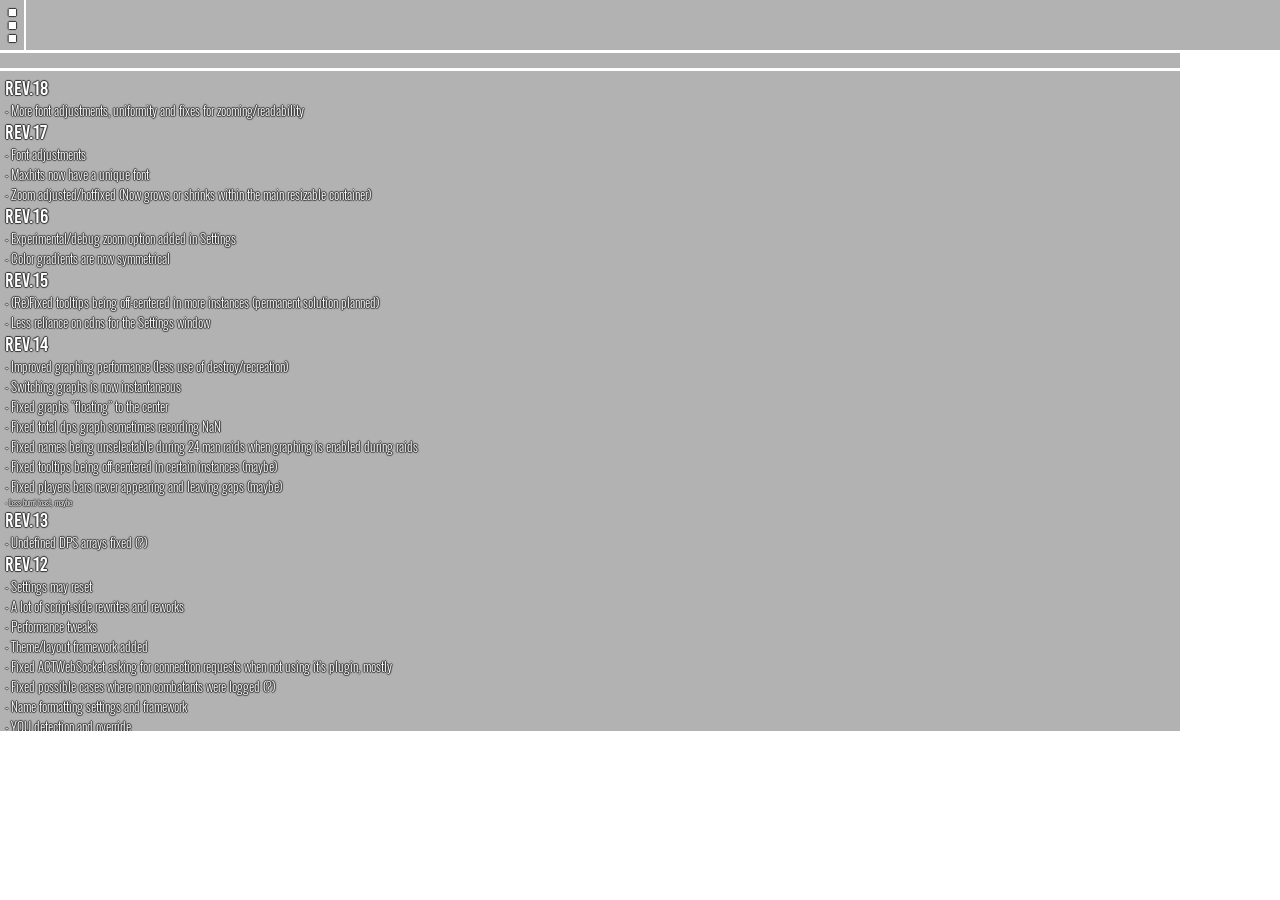
==== index.html @ 18a79eff "rev.18" ====
<html>
<head>
	<title>Parser</title>
	<meta http-equiv="content-type" content="text/html; charset=UTF-8"/>
	<meta http-equiv="Cache-Control" content="no-cache, must-revalidate" />
	<meta http-equiv="Pragma" content="no-cache" />
	<meta name="robots" content="noindex, nofollow"/>
	<meta name="googlebot" content="noindex, nofollow"/>
	<meta name="viewport" content="width=device-width, initial-scale=1"/>
	<link rel="stylesheet" href="resources/main.css" />
	<script src="lib/jquery-3.4.1.min.js" type="text/javascript"></script>
	<script src="lib/chart.bundle.min.js" type="text/javascript"></script>
	<script src="lib/TweenMax.min.js" type="text/javascript"></script>
	<script src="lib/config.js" type="text/javascript"></script>
	<script src="lib/parse.js" type="text/javascript"></script>
	<script src="lib/player.js" type="text/javascript"></script>
	<audio id="toasty-ogg"><source src="resources/toasty.ogg" type="audio/ogg"></audio>
</head>
<body>
	<div id="legend">
	</div>
	<div id="header">
		<div id="graph-cont">	
			<canvas id="graph" height="50" width="100%"></canvas>
		</div>
		<div id="graph-html">
		</div>
		<div id="menu">
			<p id="more">.<br />.<br />.</p>
		</div>
	</div>
	<div id="main">
	</div>
	<div id="updates-html">
		<span style="font-family: bebaskai; font-size: 20px;">rev.18</span><br />
		- More font adjustments, uniformity and fixes for zooming/readability<br />
		<span style="font-family: bebaskai; font-size: 20px;">rev.17</span><br />
		- Font adjustments<br />
		- Maxhits now have a unique font<br />
		- Zoom adjusted/hotfixed (Now grows or shrinks within the main resizable container)<br />
		<span style="font-family: bebaskai; font-size: 20px;">rev.16</span><br />
		- Experimental/debug zoom option added in Settings<br />
		- Color gradients are now symmetrical<br />
		<span style="font-family: bebaskai; font-size: 20px;">rev.15</span><br />
		- (Re)Fixed tooltips being off-centered in more instances (permanent solution planned)<br />
		- Less reliance on cdns for the Settings window<br />
		<span style="font-family: bebaskai; font-size: 20px;">rev.14</span><br />
		- Improved graphing performance (less use of destroy/recreation)<br />
		- Switching graphs is now instantaneous<br />
		- Fixed graphs "floating" to the center<br />
		- Fixed total dps graph sometimes recording NaN<br />
		- Fixed names being unselectable during 24 man raids when graphing is enabled during raids<br />
		- Fixed tooltips being off-centered in certain instances (maybe)<br />
		- Fixed players bars never appearing and leaving gaps (maybe)<br />
		<span style="font-size: 8px;">- Less burnt toast, maybe</span><br />
		<span style="font-family: bebaskai; font-size: 20px;">rev.13</span><br />
		- Undefined DPS arrays fixed (?)<br />
		<span style="font-family: bebaskai; font-size: 20px;">rev.12</span><br />
		- Settings may reset<br />
		- A lot of script-side rewrites and reworks<br />
		- Performance tweaks<br />
		- Theme/layout framework added<br />
		- Fixed ACTWebSocket asking for connection requests when not using it's plugin, mostly<br />
		- Fixed possible cases where non combatants were logged (?)<br />
		- Name formatting settings and framework<br />
		- YOU detection and override<br />
		- Color options for YOU<br />
		- 24 Raid setting, on by default<br />
		- Tooltips during 24 man raids for those not in top8<br />
		- Show Limitbreak setting, on by default<br />
		- You can now view party member DPS graphs by clicking on their names<br />
		- You can now view combined party/raid DPS graphs by clicking on the Total DPS<br />
		- Settings added for Graph<br />
		<span style="font-size: 8px;">- Toasty?</span><br />
		<span style="font-family: bebaskai; font-size: 20px;">rev.11</span><br />
		- ACTWebSocket support(?)<br />
		- Catch-all if settings fail to load<br />
		- Save & Exit is now Save, Data Resets no longer close the window (cross plugin issues/compatibility)<br />
		<span style="font-family: bebaskai; font-size: 20px;">rev.10 (The <span style="color: red">c</span><span style="color: dodgerblue">o</span><span style="color: limegreen">l</span><span style="color: yellow">o</span><span style="color: darkorchid">r</span> update)</span><br />
		- Less confusing jargon, options is now settings<br />
		- New menu icon<br />
		- Reload/reset moved to Settings -> Save Data<br />
		- Settings for player bar colors<br />
		- Player colors seperated into multiple parts<br />
		- Save & Exit moved to a more visible button<br />
		- Fixed(?) undefined max hits<br />
		- Total DPS can no longer be NaN<br />
		- alphaRGBA changed to playerAlpha<br />
		- Various fixes and tweaks<br />
		- Update text has a shadow now too<br />
		- Expect bugs but it'd be nice if this just worked right out of the box<br />
		<span style="font-family: bebaskai; font-size: 20px;">rev.9</span><br />
		- Menu icons hide during combat, on by default<br />
		- disableMaxHit changed to showMaxhits<br />
		- All if not, most current effects can now be turned on or off<br />
		- Various css tweaks<br />
		<span style="font-family: bebaskai; font-size: 20px;">rev.8</span><br />
		- Several severe resizing bugs fixed<br />
		- Correction in update notes, saves are done through localstorage not cookies<br />
		<span style="font-family: bebaskai; font-size: 20px;">rev.7 (The scroll down for more, update)</span><br />
		- Disable clickthru temporarily to scroll and click things<br />
		- Scrollable updates<br />
		- UI recalculated on startup, you may need to resize<br />
		- Config/options framework, disable clickthrough on overlay plugin to use<br />
		- Config/options are saved with localstorage, I'll try my best to not have them reset with every update but no promises<br />
		- Default layout changed (top and left), enter options for the old layout (bottom and right)<br />
		- Config button added to UI<br />
		- Reload/Reboot button added to UI(Click X to hard reset the UI, this is temporary)<br />
		- Basic general options added for debugging<br />
		- Basic layout options added for debugging<br />
		- Basic effect options added for debugging<br />
		- Basic options saving functionality added<br />
		- Various fixes to effects to take into account resizing<br />
		- More performance tweaks<br />
		<span style="font-family: bebaskai; font-size: 20px;">rev.6</span><br />
		- Added GSAP library, even more performance improvement<br />
		- Improved death effect<br />
		<span style="font-family: bebaskai; font-size: 20px;">rev.5</span><br />
		- Performance fixes<br />
		<span style="font-family: bebaskai; font-size: 20px;">rev.4</span><br />
		- Critical hits will flash a display over player containers<br />
		<span style="font-family: bebaskai; font-size: 20px;">rev.3</span><br />
		- Graph fixes<br />
		<span style="font-family: bebaskai; font-size: 20px;">rev.2</span><br />
		- Better letter spacing for the reduced containers<br />
		<span style="font-family: bebaskai; font-size: 20px;">rev.1</span><br />
		- Displays revisions and updates on startup<br />
		- Player container size reduced from 35px to 30px, temporary<br />
		- Fix (maybe) for wrong color displayed when players are generated<br />
		- Performance tweaks
	</div>
<script src="lib/actwebsocket.js" type="text/javascript"></script>
<script src="lib/main.js" type="text/javascript"></script>
</body>
</html>
---- resources/main.css ----
@font-face{ 
	font-family: 'bebaskai';
	src: url(bebaskai.woff);
}

@font-face{ 
	font-family: 'voltage';
	src: url(voltage.woff);
}

@font-face{ 
	font-family: 'oswald-light';
	src: url(oswald-light.woff);
}

@font-face{ 
	font-family: 'oswald';
	src: url(oswald.woff);
}

@font-face{ 
	font-family: 'boycott';
	src: url(boycott.woff);
}

@font-face{ 
	font-family: 'parseicons';
	src: url(parseicons.woff);
}

canvas{
	margin: 0 auto;
}

body, html {
	margin: 0;
	overflow: hidden;
	background: transparent;
	-webkit-user-select: none;
	-webkit-font-smoothing: antialiased;
	text-rendering: optimizeLegibility;
	text-shadow: -1px 0 1px #333, 0 1px 1px #333, 1px 0 1px #333, 0 -1px 1px #333;
}

#menu {
	background-color: rgba(0,0,0,.3);
	position: absolute;
	left: 0;
	width: 24px;
	height: 50px;
}

#more {
	text-align: center;
	margin-top: -13px;
	margin-left: 0px;
	font-family: "bebaskai";
	font-size: 65px;
	line-height: 13px;
	color: white;
}

#graph-html {
	position: absolute;
	width: calc(100% - 26px);
	right: 0;
	height: 50px;
	font-family: "oswald";
	letter-spacing: 0.2px;
	font-size: 12px;
	color: white;
}

#graph-cont {
	background-color: rgba(0,0,0,.3);
	position: absolute;
	width: calc(100% - 26px);
	right: 0;
	height: 50px;
}

#header {
	position: absolute;
	width: 100%;
	height: 50px;
}

#legend {
	background-color: rgba(0,0,0,.3);
	position: absolute;
	height: 15px;
	width: 100%;
	font-family: "oswald";
	font-size: 10px;
	line-height: 14px;
	color: white;
}

.span-absolute {
	position: absolute;
}

#main {
	position: absolute;
	display: table-cell;
	vertical-align: bottom;
	height: 100%;
	width: 100%;
}

#updates-html {
	position: absolute;
	background-color: rgba(0, 0 ,0 , .3);
	font-family: "oswald-light";
	font-size: 13px;
	padding: 5px;
	height: calc(100% - 250px);
	color: white;
	overflow-y: scroll;
}

::-webkit-scrollbar {
  width: 10px;
}

::-webkit-scrollbar-track {
  background: #333; 
}
 
::-webkit-scrollbar-thumb {
  background: #888; 
}

::-webkit-scrollbar-thumb:hover {
  background: #fff; 
}

.playerdiv {
	position: absolute;
	color: white;
}

.player-name {
	position: absolute;
	top: -2;
	left: 25%;
	text-align: left;
	font-family: "bebaskai";
	font-size: 17px;
}

.player-name-24 {
	position: absolute;
	width: 100%;
	top: -2;
	left: 0;
	text-align: center;
	font-family: "bebaskai";
	letter-spacing: 1px;
	font-size: 17px;
}

.player-dps-base {
	position: relative;
	width: 25%;
	left: 5;
	top: 1;
	font-family: "voltage";
	text-align: right;
	font-size: 28px;
	overflow: hidden;
}

.player-dps-base-24 {
	position: absolute;
	width: 100%;
	left: 0;
	top: 13;
	font-family: "oswald";
	text-align: center;
	font-size: 12px;
	overflow: hidden;
}

.player-dps-dec {
	position: relative;
	right: -5;
	top: 1;
	font-family: "voltage";
	font-size: 20px;
}

.player-stat {
	position: absolute;
	font-family: "oswald";
	letter-spacing: 0.2px;
	line-height: 13px;
	font-size: 11px;
}

.player-dps-bar {
	position: absolute;
	bottom: 0;
	background:  rgba(255,255,255,.5);
	height: 2px;
}

.player-effect-cont {
	position: absolute;
	width: 100%;
	height: 100%;
	overflow: hidden;
}

.player-class-img {
	position: absolute;
	transform: rotate(10deg);
	right: 30%;
	top: -5;
	width: 45px;
	height: 45px;
	opacity: .6;
	background-repeat: no-repeat;
	background-size: 100% 100%;
}

.player-class-icon {
	position: absolute;
	transform: rotate(10deg);
	right: 30%;
	top: -5;
	width: 45px;
	height: 45px;
	opacity: .6;
	font-family: "parseicons";
	font-size: 45px;
	color: white;
	text-shadow: none;
}

.player-side-popup {
	position: absolute;
	text-align: center;
	font-family: "boycott";
	font-size: 15px;
	white-space: nowrap;
}

.bloodsplat {
	width: 30px;
	height: 30px;
	box-shadow: 0px 100px 15px 0px #f00;
	position: absolute;
	opacity: 0.5;
	top: -100px;
}

.critline {
	position: absolute;
	-webkit-filter: blur(5px);
	-moz-filter: blur(5px);
	-o-filter: blur(5px);
	-ms-filter: blur(5px);
	filter: blur(5px);
	background-color: #fff;
}

.tooltip {
	position: fixed;
	margin:0 auto;
	left:50%;
	top:50%;
	visibility: hidden;
	background: rgba(100,100,100,0.9);
	width: 200px;
	height: 70px;
	margin-left: -105px;
	margin-top: -40px;
	padding: 5px;
	text-align: center;
	border-radius: 7px;
	z-index: 1;
}

.tt-name {
	font-family: "bebaskai";
	letter-spacing: 1px;
	font-size: 17px;
}

.tt-stat {
	font-family: "oswald-light";
	font-size: 12px;
}

.playerdiv:hover .tooltip.tt-hover {
  visibility: visible;
}

#toasty {
	position: absolute;
	bottom: 0;
	width: 200px;
	height: 196px;
	z-index: 100;
	background-image: url(../images/toasty.png);
	background-repeat: no-repeat;
	background-size: 100% 100%;
}

.resizeHandle {
	background-image: url(../images/handle.png);
	background-position: bottom right;
	background-repeat: no-repeat;
	box-sizing: border-box;
}
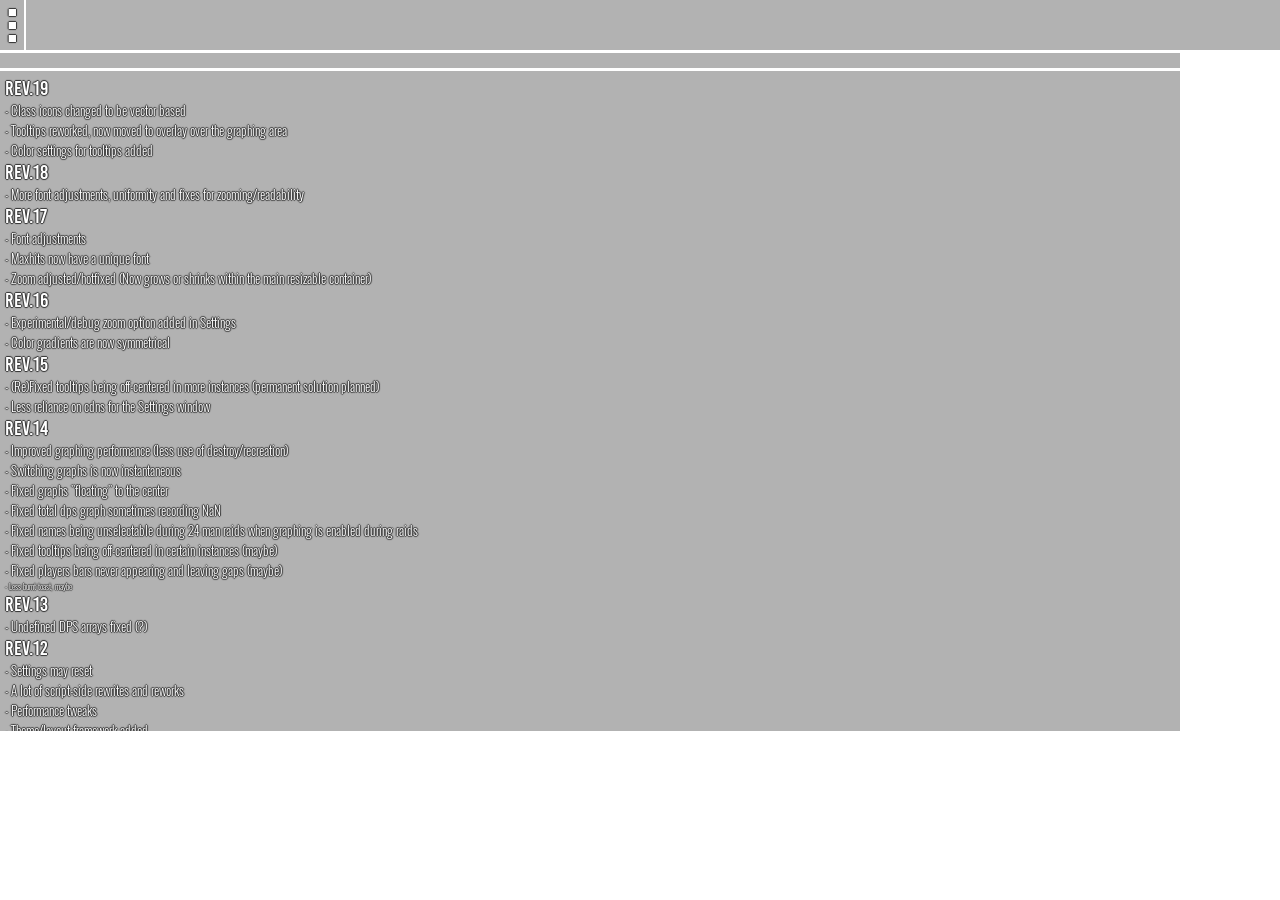
==== commit 8e1c3557: "rev.19" ====
--- a/index.html
+++ b/index.html
@@ -25,6 +25,8 @@
 		</div>
 		<div id="graph-html">
 		</div>
+		<div id="tooltip">
+		</div>
 		<div id="menu">
 			<p id="more">.<br />.<br />.</p>
 		</div>
@@ -32,6 +34,10 @@
 	<div id="main">
 	</div>
 	<div id="updates-html">
+		<span style="font-family: bebaskai; font-size: 20px;">rev.19</span><br />
+		- Class icons changed to be vector based<br />
+		- Tooltips reworked, now moved to overlay over the graphing area<br />
+		- Color settings for tooltips added<br />
 		<span style="font-family: bebaskai; font-size: 20px;">rev.18</span><br />
 		- More font adjustments, uniformity and fixes for zooming/readability<br />
 		<span style="font-family: bebaskai; font-size: 20px;">rev.17</span><br />
--- a/resources/main.css
+++ b/resources/main.css
@@ -48,6 +48,42 @@
 	left: 0;
 	width: 24px;
 	height: 50px;
+}
+
+#tooltip {
+	position: absolute;
+	left: 50%;
+	top: 2.5px;
+	visibility: hidden;
+	width: 250px;
+	height: 45px;
+	margin-left: -125px;
+	border-radius: 7px;
+	z-index: 1;
+}
+
+.tt-icon {
+	position: absolute;
+	height: 45px;
+	width: 250px;
+	color: white;
+	opacity: 0.6;
+	font-family: "parseicons";
+	font-size: 45px;
+	text-shadow: none;
+	text-align: center;
+}
+
+.tt-name {
+	position: absolute;
+	font-family: "bebaskai";
+	font-size: 17px;
+}
+
+.tt-stat {
+	position: absolute;
+	font-family: "oswald";
+	font-size: 12px;
 }
 
 #more {
@@ -231,7 +267,7 @@
 	top: -5;
 	width: 45px;
 	height: 45px;
-	opacity: .6;
+	opacity: 0.6;
 	font-family: "parseicons";
 	font-size: 45px;
 	color: white;
@@ -263,38 +299,6 @@
 	-ms-filter: blur(5px);
 	filter: blur(5px);
 	background-color: #fff;
-}
-
-.tooltip {
-	position: fixed;
-	margin:0 auto;
-	left:50%;
-	top:50%;
-	visibility: hidden;
-	background: rgba(100,100,100,0.9);
-	width: 200px;
-	height: 70px;
-	margin-left: -105px;
-	margin-top: -40px;
-	padding: 5px;
-	text-align: center;
-	border-radius: 7px;
-	z-index: 1;
-}
-
-.tt-name {
-	font-family: "bebaskai";
-	letter-spacing: 1px;
-	font-size: 17px;
-}
-
-.tt-stat {
-	font-family: "oswald-light";
-	font-size: 12px;
-}
-
-.playerdiv:hover .tooltip.tt-hover {
-  visibility: visible;
 }
 
 #toasty {
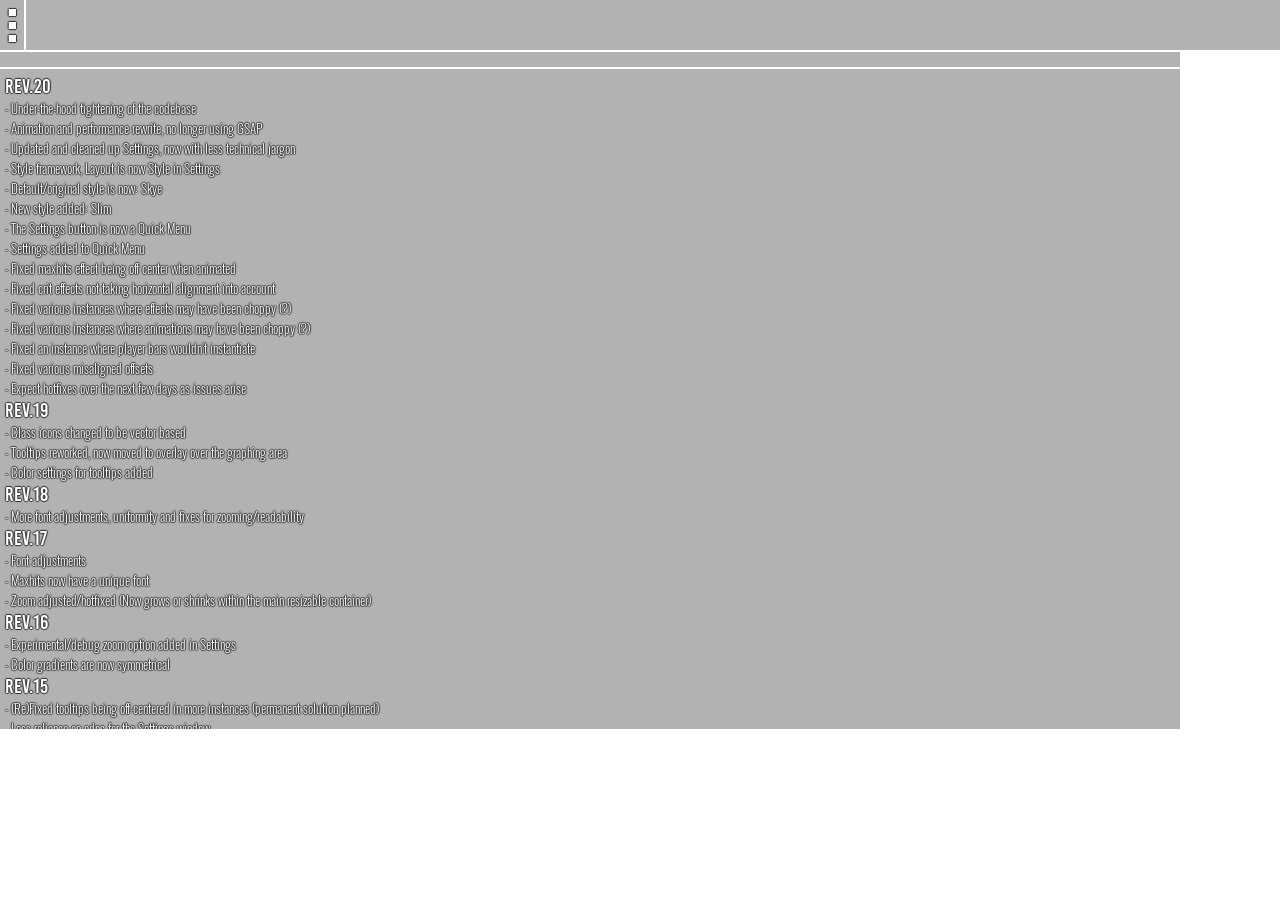
==== commit d786fba0: "rev.20" ====
--- a/index.html
+++ b/index.html
@@ -8,16 +8,17 @@
 	<meta name="googlebot" content="noindex, nofollow"/>
 	<meta name="viewport" content="width=device-width, initial-scale=1"/>
 	<link rel="stylesheet" href="resources/main.css" />
+	<link rel="stylesheet" href="resources/parseicons.css" />
 	<script src="lib/jquery-3.4.1.min.js" type="text/javascript"></script>
 	<script src="lib/chart.bundle.min.js" type="text/javascript"></script>
-	<script src="lib/TweenMax.min.js" type="text/javascript"></script>
+	<script src="lib/anime.min.js" type="text/javascript"></script>
 	<script src="lib/config.js" type="text/javascript"></script>
 	<script src="lib/parse.js" type="text/javascript"></script>
 	<script src="lib/player.js" type="text/javascript"></script>
 	<audio id="toasty-ogg"><source src="resources/toasty.ogg" type="audio/ogg"></audio>
 </head>
 <body>
-	<div id="legend">
+	<div id="information">
 	</div>
 	<div id="header">
 		<div id="graph-cont">	
@@ -29,11 +30,30 @@
 		</div>
 		<div id="menu">
 			<p id="more">.<br />.<br />.</p>
+			<div id="dropdown">
+				<a href="#" onclick="return quickMenu('settings');"><span class="icon-cog" style="padding-right: 5px"></span>Settings</a>
+			</div>
 		</div>
 	</div>
 	<div id="main">
 	</div>
 	<div id="updates-html">
+		<span style="font-family: bebaskai; font-size: 20px;">rev.20</span><br />
+		- Under-the-hood tightening of the codebase<br />
+		- Animation and performance rewrite, no longer using GSAP<br />
+		- Updated and cleaned up Settings, now with less technical jargon<br />
+		- Style framework, Layout is now Style in Settings<br />
+		- Default/original style is now: Skye<br />
+		- New style added: Slim<br />
+		- The Settings button is now a Quick Menu<br />
+		- Settings added to Quick Menu<br />
+		- Fixed maxhits effect being off center when animated<br />
+		- Fixed crit effects not taking horizontal alignment into account<br />
+		- Fixed various instances where effects may have been choppy (?)<br />
+		- Fixed various instances where animations may have been choppy (?)<br />
+		- Fixed an instance where player bars wouldn't instantiate<br />
+		- Fixed various misaligned offsets<br />
+		- Expect hotfixes over the next few days as issues arise<br />
 		<span style="font-family: bebaskai; font-size: 20px;">rev.19</span><br />
 		- Class icons changed to be vector based<br />
 		- Tooltips reworked, now moved to overlay over the graphing area<br />
--- a/resources/main.css
+++ b/resources/main.css
@@ -21,11 +21,6 @@
 @font-face{ 
 	font-family: 'boycott';
 	src: url(boycott.woff);
-}
-
-@font-face{ 
-	font-family: 'parseicons';
-	src: url(parseicons.woff);
 }
 
 canvas{
@@ -50,6 +45,37 @@
 	height: 50px;
 }
 
+#dropdown {
+	position: absolute;
+	visibility: hidden;
+	display: inline-block;
+	left: 0;
+	margin-top: -41px;
+	background-color: #444;
+	border: 2px solid #999;	
+	z-index: 100;
+}
+
+#dropdown a {
+	display: block;
+	font-family: "oswald";
+	font-size: 15px;
+	padding: 5px;
+	color: #fff;
+	letter-spacing: 0.7px;
+	white-space: nowrap;
+	text-decoration: none;
+	text-shadow: none;
+}
+
+#dropdown a:hover {
+	background-color: #777;
+}
+
+.show-dropdown {
+	visibility: visible !important;
+}
+
 #tooltip {
 	position: absolute;
 	left: 50%;
@@ -121,7 +147,7 @@
 	height: 50px;
 }
 
-#legend {
+#information {
 	background-color: rgba(0,0,0,.3);
 	position: absolute;
 	height: 15px;
@@ -301,6 +327,67 @@
 	background-color: #fff;
 }
 
+/* Slim */
+.player-dps-slim {
+	position: absolute;
+	bottom: 3px;
+	font-family: "voltage";
+	line-height: 13px;
+	font-size: 20px;
+}
+
+.player-name-slim {
+	position: absolute;
+	bottom: 0px;
+	text-align: left;
+	font-family: "bebaskai";
+	font-size: 15px;
+}
+
+.player-icon-slim {
+	position: absolute;
+	right: 3;
+	bottom: 1;
+}
+
+.bloodsplat-slim {
+	width: 20px;
+	height: 20px;
+	box-shadow: 0px 100px 15px 0px #f00;
+	position: absolute;
+	opacity: 0.5;
+	top: -100px;
+}
+
+.player-side-popup-slim {
+	position: absolute;
+	text-align: center;
+	font-family: "bebaskai";
+	font-size: 15px;
+	line-height: 15px;
+	white-space: nowrap;
+}
+
+.player-dps-slim-24 {
+	position: absolute;
+	left: 1px;
+	letter-spacing: 0.2px;
+	font-size: 16px;
+	overflow: hidden;
+}
+
+.player-icon-slim-24 {
+	right: 1px;
+	opacity: 0.6;
+}
+
+.player-name-slim-24 {
+	left: 0 !important;
+	width: 100%;
+	height: 100%;
+}
+
+/* Extra */
 #toasty {
 	position: absolute;
 	bottom: 0;
--- a/resources/parseicons.css
+++ b/resources/parseicons.css
@@ -0,0 +1,114 @@
+@font-face {
+  font-family: 'parseicons';
+  src:  url('fonts/parseicons.eot?hlj10s');
+  src:  url('fonts/parseicons.eot?hlj10s#iefix') format('embedded-opentype'),
+    url('fonts/parseicons.ttf?hlj10s') format('truetype'),
+    url('fonts/parseicons.woff?hlj10s') format('woff'),
+    url('fonts/parseicons.svg?hlj10s#parseicons') format('svg');
+  font-weight: normal;
+  font-style: normal;
+  font-display: block;
+}
+
+[class^="icon-"], [class*=" icon-"] {
+  /* use !important to prevent issues with browser extensions that change fonts */
+  font-family: 'parseicons' !important;
+  speak: none;
+  font-style: normal;
+  font-weight: normal;
+  font-variant: normal;
+  text-transform: none;
+  line-height: 1;
+
+  /* Better Font Rendering =========== */
+  -webkit-font-smoothing: antialiased;
+  -moz-osx-font-smoothing: grayscale;
+}
+
+.icon-acn:before {
+  content: "\e900";
+}
+.icon-arc:before {
+  content: "\e901";
+}
+.icon-ast:before {
+  content: "\e902";
+}
+.icon-blm:before {
+  content: "\e903";
+}
+.icon-blu:before {
+  content: "\e904";
+}
+.icon-brd:before {
+  content: "\e905";
+}
+.icon-cnj:before {
+  content: "\e906";
+}
+.icon-dnc:before {
+  content: "\e907";
+}
+.icon-drg:before {
+  content: "\e908";
+}
+.icon-drk:before {
+  content: "\e909";
+}
+.icon-gla:before {
+  content: "\e90a";
+}
+.icon-gnb:before {
+  content: "\e90b";
+}
+.icon-lnc:before {
+  content: "\e90c";
+}
+.icon-mch:before {
+  content: "\e90d";
+}
+.icon-mnk:before {
+  content: "\e90e";
+}
+.icon-mrd:before {
+  content: "\e90f";
+}
+.icon-nin:before {
+  content: "\e910";
+}
+.icon-pgl:before {
+  content: "\e911";
+}
+.icon-pld:before {
+  content: "\e912";
+}
+.icon-rdm:before {
+  content: "\e913";
+}
+.icon-rog:before {
+  content: "\e914";
+}
+.icon-sam:before {
+  content: "\e915";
+}
+.icon-sch:before {
+  content: "\e916";
+}
+.icon-smn:before {
+  content: "\e917";
+}
+.icon-thm:before {
+  content: "\e918";
+}
+.icon-war:before {
+  content: "\e919";
+}
+.icon-whm:before {
+  content: "\e91a";
+}
+.icon-rez:before {
+  content: "\e989";
+}
+.icon-cog:before {
+  content: "\e994";
+}
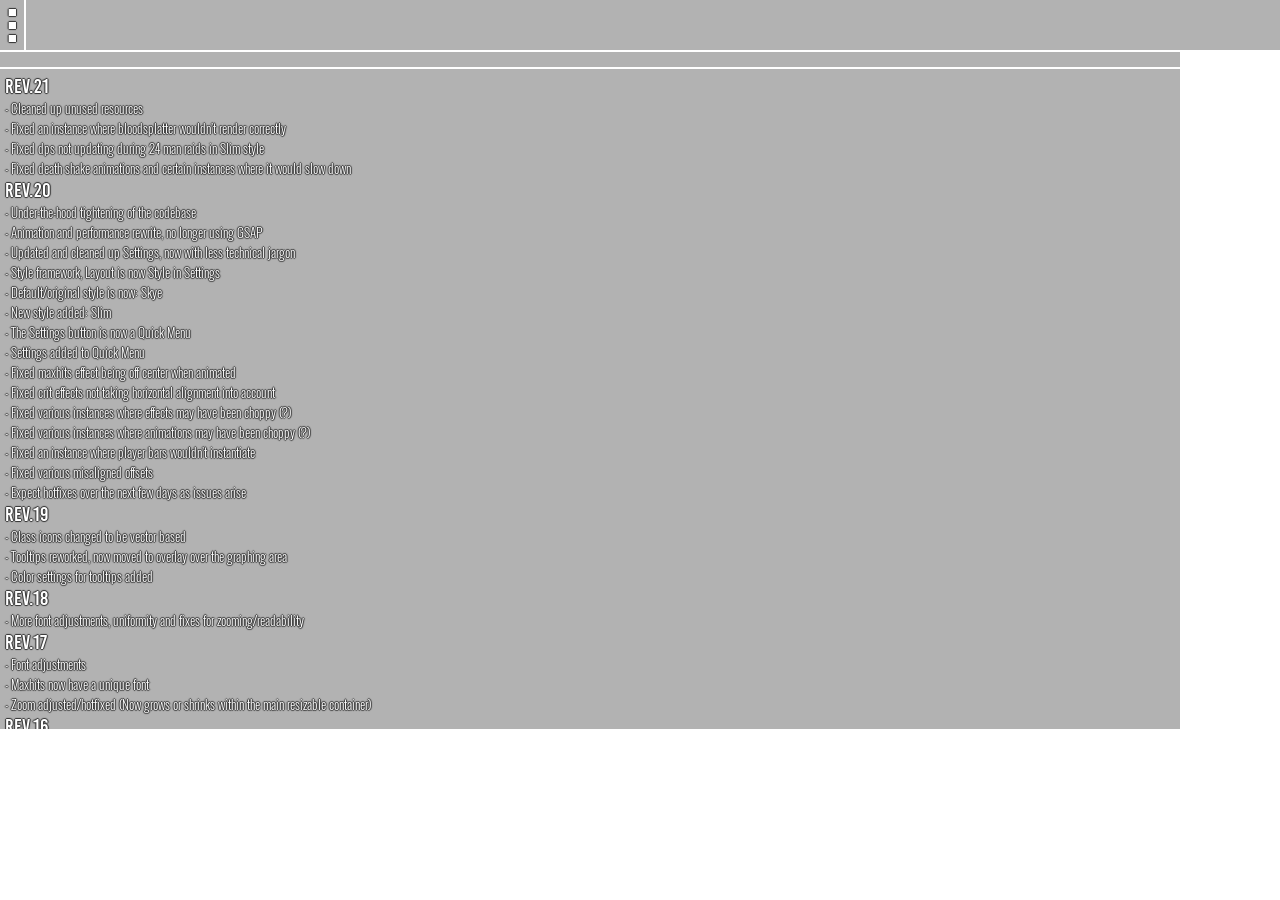
==== commit 2448c5b3: "rev.21" ====
--- a/index.html
+++ b/index.html
@@ -38,6 +38,11 @@
 	<div id="main">
 	</div>
 	<div id="updates-html">
+		<span style="font-family: bebaskai; font-size: 20px;">rev.21</span><br />
+		- Cleaned up unused resources<br />
+		- Fixed an instance where bloodsplatter wouldn't render correctly<br />
+		- Fixed dps not updating during 24 man raids in Slim style<br />
+		- Fixed death shake animations and certain instances where it would slow down<br />
 		<span style="font-family: bebaskai; font-size: 20px;">rev.20</span><br />
 		- Under-the-hood tightening of the codebase<br />
 		- Animation and performance rewrite, no longer using GSAP<br />
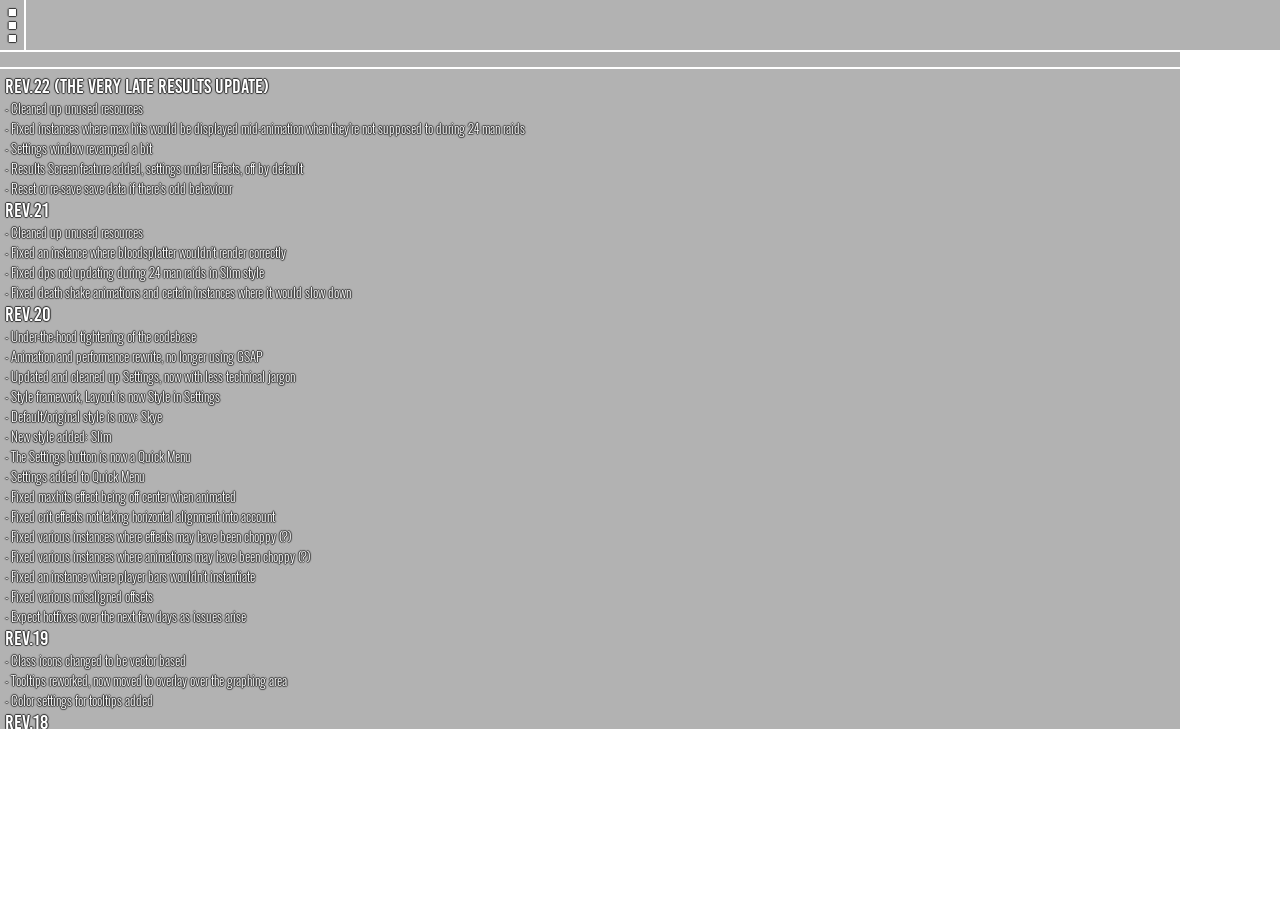
==== commit ff55ef60: "rev.22" ====
--- a/index.html
+++ b/index.html
@@ -38,6 +38,12 @@
 	<div id="main">
 	</div>
 	<div id="updates-html">
+		<span style="font-family: bebaskai; font-size: 20px;">rev.22 (The very late results update)</span><br />
+		- Cleaned up unused resources<br />
+		- Fixed instances where max hits would be displayed mid-animation when they're not supposed to during 24 man raids<br />
+		- Settings window revamped a bit<br />
+		- Results Screen feature added, settings under Effects, off by default<br />
+		- Reset or re-save save data if there's odd behaviour<br />
 		<span style="font-family: bebaskai; font-size: 20px;">rev.21</span><br />
 		- Cleaned up unused resources<br />
 		- Fixed an instance where bloodsplatter wouldn't render correctly<br />
--- a/resources/main.css
+++ b/resources/main.css
@@ -21,6 +21,11 @@
 @font-face{ 
 	font-family: 'boycott';
 	src: url(boycott.woff);
+}
+
+@font-face{ 
+	font-family: 'regen';
+	src: url(regen.woff);
 }
 
 canvas{
@@ -387,6 +392,171 @@
 	height: 100%;
 }
 
+/* Result Screen */
+#result-cont {
+	position: absolute;
+	width: 400px;
+	height: 400px;
+	top: calc(50% - 200px);
+	left: calc(50% - 200px);
+	z-index: 1000;
+}
+
+#result-s-block {
+	position: absolute;
+	width: 400px;
+	height: 400px;
+	border-radius: 20px;
+	background-color: rgba(100,100,200,0.8);
+}
+
+#result-screen-cont {
+	position: absolute;
+	width: 400px;
+	height: 400px;
+}
+
+.result-block {
+	position: absolute;
+	width: 40px;
+	height: 40px;
+	background-color: rgba(100,100,200,0.8);
+}
+
+.result-ec-title {
+	position: absolute;
+	font-family: "regen";
+	opacity: 0;
+	font-size: 36px;
+	color: white;
+	z-index: 1500;
+}
+
+.result-title {
+	position: absolute;
+	right: 50%;
+	transform: translate(50%);
+	font-family: "regen";
+	font-size: 25px;
+	color: white;
+	top: 10;
+	white-space: nowrap;
+	opacity: 0;
+}
+
+.result-player-cont {
+	position: absolute;
+	width: 250px;
+	height: 150px;
+	white-space: nowrap;
+	opacity: 0;
+}
+
+.result-player-cont-sm {
+	position: absolute;
+	white-space: nowrap;
+	bottom: 20;
+	right: 50%;
+	transform: translate(50%);
+	width: 300px;
+	opacity: 0;
+}
+
+.result-player-icon-sm {
+	position: absolute;
+	top: -1;
+	right: 0;
+	font-size: 22px;
+	color: rgba(255, 255, 255, 0.4);
+	text-align: center;
+	text-shadow: none;
+}
+
+.result-player-rank-sm {
+	position: absolute;
+	font-family: "voltage";
+	left: 1;
+	font-size: 20px;
+	color: white;
+}
+
+.result-player-name-sm {
+	position: absolute;
+	font-family: "bebaskai";
+	left: 25;
+	font-size: 18px;
+	color: white;
+}
+
+.result-player-num-sm {
+	position: absolute;
+	font-family: "voltage";
+	top: 1;
+	right: 30;
+	font-size: 20px;
+	color: white;
+}
+
+.result-player-icon {
+	position: absolute;
+	right: 50%;
+	transform: translate(50%);
+	font-size: 150px;
+	color: white;
+	text-align: center;
+	text-shadow: none;
+}
+
+.result-center-cont {
+	position: absolute;
+	right: 50%;
+	transform: translate(50%);
+	text-align: center;
+}
+
+.result-player-name {
+	font-family: "bebaskai";
+	font-size: 25px;
+	color: white;
+}
+
+.result-namejob-hr {
+	 margin: 0 auto;
+	width: 90%;
+	height: 2px;
+	margin-top: -2px;
+	margin-bottom: -1px;
+	background: white;
+	border: 1px solid;
+	border-color: #333;
+}
+
+.result-player-job {
+	font-family: "oswald-light";
+	font-size: 14px;
+	color: white;
+}
+
+.result-player-num {
+	position: absolute;
+	font-family: "voltage";
+	bottom: 20%;
+	font-size: 40px;
+	color: white;
+	right: 50%;
+	transform: translate(50%);
+}
+
+.result-player-num2 {
+	position: absolute;
+	font-family: "voltage";
+	bottom: 10%;
+	font-size: 21px;
+	color: white;
+	right: 50%;
+	transform: translate(50%);
+}
+
 /* Extra */
 #toasty {
 	position: absolute;
--- a/resources/parseicons.css
+++ b/resources/parseicons.css
@@ -1,10 +1,10 @@
 @font-face {
   font-family: 'parseicons';
-  src:  url('fonts/parseicons.eot?hlj10s');
-  src:  url('fonts/parseicons.eot?hlj10s#iefix') format('embedded-opentype'),
-    url('fonts/parseicons.ttf?hlj10s') format('truetype'),
-    url('fonts/parseicons.woff?hlj10s') format('woff'),
-    url('fonts/parseicons.svg?hlj10s#parseicons') format('svg');
+  src:  url('fonts/parseicons.eot?oa7a3s');
+  src:  url('fonts/parseicons.eot?oa7a3s#iefix') format('embedded-opentype'),
+    url('fonts/parseicons.ttf?oa7a3s') format('truetype'),
+    url('fonts/parseicons.woff?oa7a3s') format('woff'),
+    url('fonts/parseicons.svg?oa7a3s#parseicons') format('svg');
   font-weight: normal;
   font-style: normal;
   font-display: block;
@@ -106,9 +106,21 @@
 .icon-whm:before {
   content: "\e91a";
 }
+.icon-rank3:before {
+  content: "\e91c";
+}
+.icon-rank2:before {
+  content: "\e91d";
+}
+.icon-rank1:before {
+  content: "\e91b";
+}
 .icon-rez:before {
   content: "\e989";
 }
 .icon-cog:before {
   content: "\e994";
 }
+.icon-inf:before {
+  content: "\ea0c";
+}
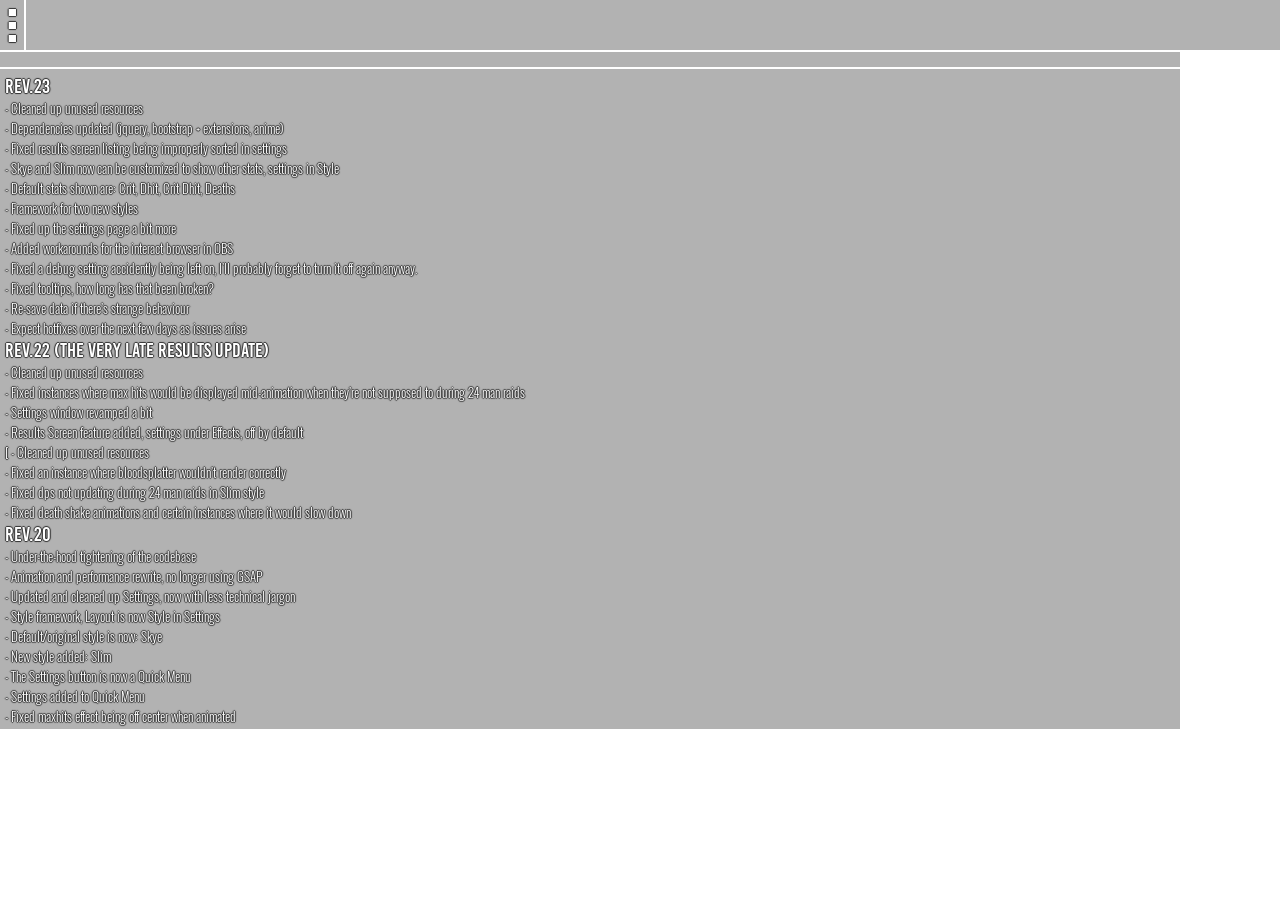
==== commit 906ec90b: "rev.23" ====
--- a/index.html
+++ b/index.html
@@ -9,7 +9,7 @@
 	<meta name="viewport" content="width=device-width, initial-scale=1"/>
 	<link rel="stylesheet" href="resources/main.css" />
 	<link rel="stylesheet" href="resources/parseicons.css" />
-	<script src="lib/jquery-3.4.1.min.js" type="text/javascript"></script>
+	<script src="lib/jquery-3.5.1.min.js" type="text/javascript"></script>
 	<script src="lib/chart.bundle.min.js" type="text/javascript"></script>
 	<script src="lib/anime.min.js" type="text/javascript"></script>
 	<script src="lib/config.js" type="text/javascript"></script>
@@ -38,13 +38,24 @@
 	<div id="main">
 	</div>
 	<div id="updates-html">
+		<span style="font-family: bebaskai; font-size: 20px;">rev.23</span><br />
+		- Cleaned up unused resources<br />
+		- Dependencies updated (jquery, bootstrap + extensions, anime)<br />
+		- Fixed results screen listing being improperly sorted in settings<br />
+		- Skye and Slim now can be customized to show other stats, settings in Style<br />
+		- Default stats shown are: Crit, Dhit, Crit Dhit, Deaths<br />
+		- Framework for two new styles<br />
+		- Fixed up the settings page a bit more<br />
+		- Added workarounds for the interact browser in OBS<br />
+		- Fixed a debug setting accidently being left on, I'll probably forget to turn it off again anyway.<br />
+		- Fixed tooltips, how long has that been broken?<br />
+		- Re-save data if there's strange behaviour<br />
+		- Expect hotfixes over the next few days as issues arise<br />
 		<span style="font-family: bebaskai; font-size: 20px;">rev.22 (The very late results update)</span><br />
 		- Cleaned up unused resources<br />
 		- Fixed instances where max hits would be displayed mid-animation when they're not supposed to during 24 man raids<br />
 		- Settings window revamped a bit<br />
-		- Results Screen feature added, settings under Effects, off by default<br />
-		- Reset or re-save save data if there's odd behaviour<br />
-		<span style="font-family: bebaskai; font-size: 20px;">rev.21</span><br />
+		- Results Screen feature added, settings under Effects, off by default<br />[
 		- Cleaned up unused resources<br />
 		- Fixed an instance where bloodsplatter wouldn't render correctly<br />
 		- Fixed dps not updating during 24 man raids in Slim style<br />
--- a/resources/main.css
+++ b/resources/main.css
@@ -305,6 +305,14 @@
 	text-shadow: none;
 }
 
+.player-class-icon-24 {
+	right: 0;
+	top: 0;
+	width: 30px;
+	height: 30px;
+	font-size: 30px;
+}
+
 .player-side-popup {
 	position: absolute;
 	text-align: center;
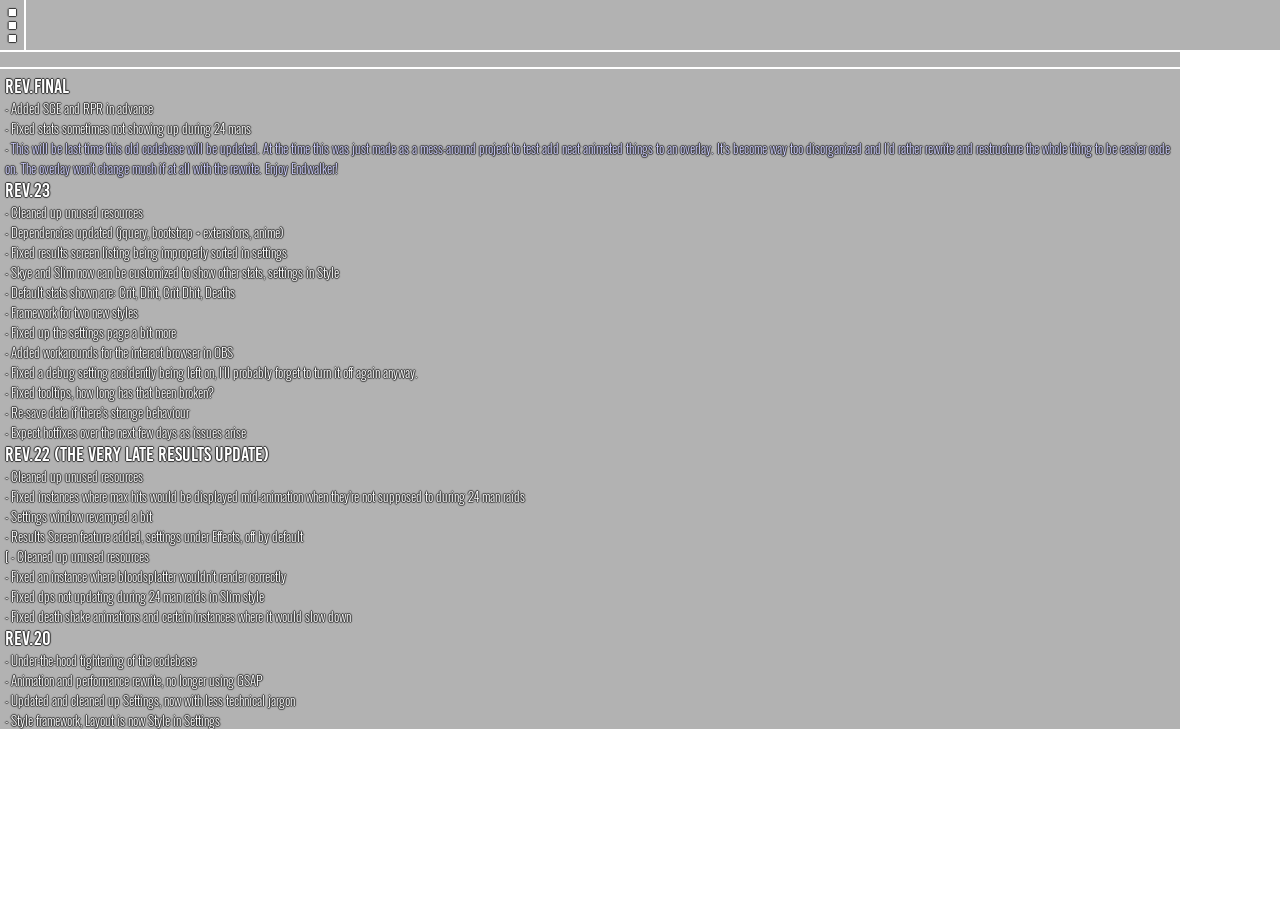
==== commit a5ca6fe7: "Rev.Final Until the rewrite." ====
--- a/index.html
+++ b/index.html
@@ -38,6 +38,10 @@
 	<div id="main">
 	</div>
 	<div id="updates-html">
+		<span style="font-family: bebaskai; font-size: 20px;">rev.Final</span><br />
+		- Added SGE and RPR in advance<br />
+		- Fixed stats sometimes not showing up during 24 mans<br />
+		- <span style="color: #CCCCFF">This will be last time this old codebase will be updated. At the time this was just made as a mess-around project to test add neat animated things to an overlay. It's become way too disorganized and I'd rather rewrite and restructure the whole thing to be easier code on. The overlay won't change much if at all with the rewrite. Enjoy Endwalker!</span><br />
 		<span style="font-family: bebaskai; font-size: 20px;">rev.23</span><br />
 		- Cleaned up unused resources<br />
 		- Dependencies updated (jquery, bootstrap + extensions, anime)<br />
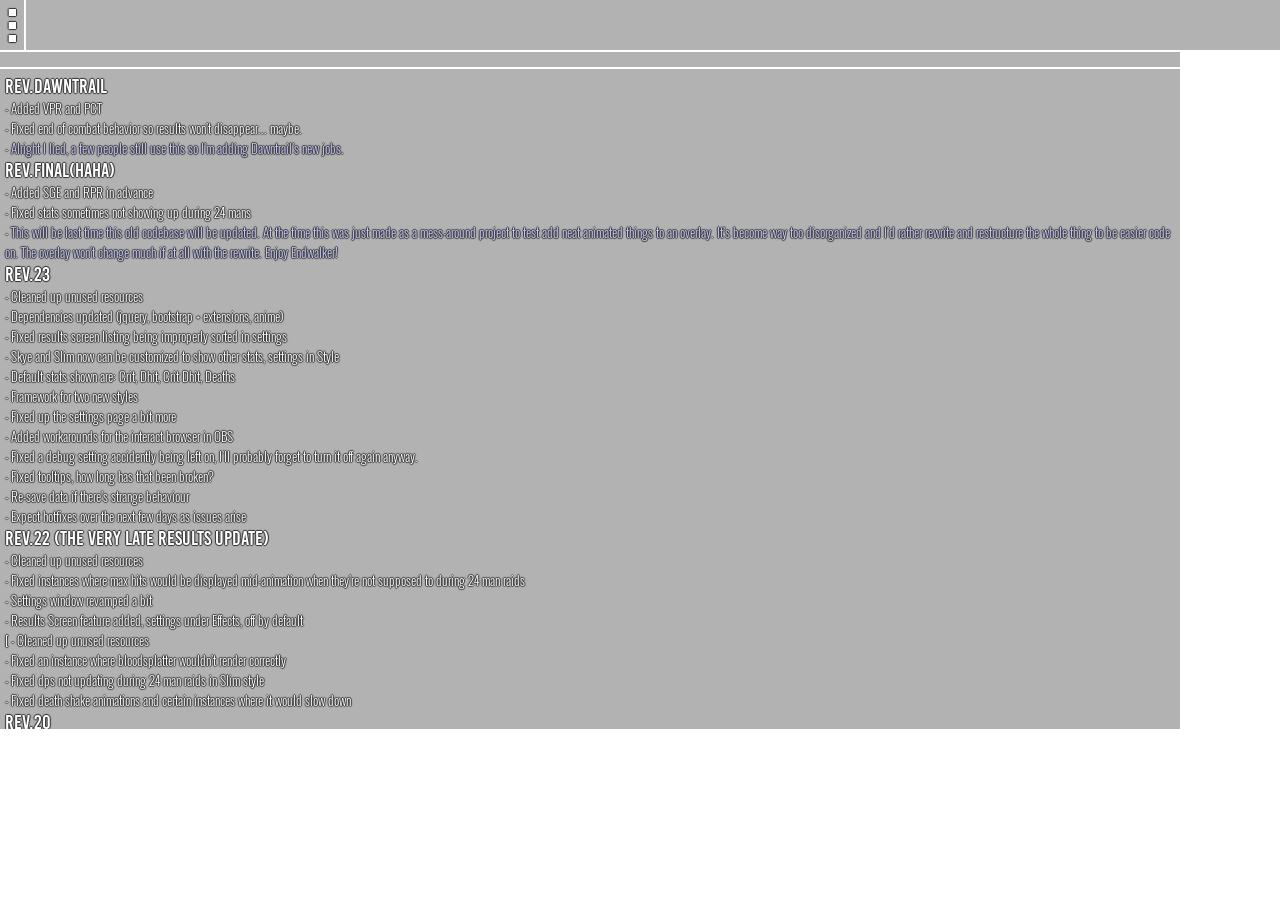
==== commit 5711fcb0: "rev.Dawntrail" ====
--- a/index.html
+++ b/index.html
@@ -38,7 +38,11 @@
 	<div id="main">
 	</div>
 	<div id="updates-html">
-		<span style="font-family: bebaskai; font-size: 20px;">rev.Final</span><br />
+		<span style="font-family: bebaskai; font-size: 20px;">rev.Dawntrail</span><br />
+		- Added VPR and PCT<br />
+		- Fixed end of combat behavior so results won't disappear... maybe.<br />
+		- <span style="color: #CCCCFF">Alright I lied, a few people still use this so I'm adding Dawntrail's new jobs.</span><br />
+		<span style="font-family: bebaskai; font-size: 20px;">rev.Final(Haha)</span><br />
 		- Added SGE and RPR in advance<br />
 		- Fixed stats sometimes not showing up during 24 mans<br />
 		- <span style="color: #CCCCFF">This will be last time this old codebase will be updated. At the time this was just made as a mess-around project to test add neat animated things to an overlay. It's become way too disorganized and I'd rather rewrite and restructure the whole thing to be easier code on. The overlay won't change much if at all with the rewrite. Enjoy Endwalker!</span><br />
--- a/resources/parseicons.css
+++ b/resources/parseicons.css
@@ -1,10 +1,10 @@
 @font-face {
   font-family: 'parseicons';
-  src:  url('fonts/parseicons.eot?oa7a3s');
-  src:  url('fonts/parseicons.eot?oa7a3s#iefix') format('embedded-opentype'),
-    url('fonts/parseicons.ttf?oa7a3s') format('truetype'),
-    url('fonts/parseicons.woff?oa7a3s') format('woff'),
-    url('fonts/parseicons.svg?oa7a3s#parseicons') format('svg');
+  src:  url('fonts/parseicons.eot?vu0a9y');
+  src:  url('fonts/parseicons.eot?vu0a9y#iefix') format('embedded-opentype'),
+    url('fonts/parseicons.ttf?vu0a9y') format('truetype'),
+    url('fonts/parseicons.woff?vu0a9y') format('woff'),
+    url('fonts/parseicons.svg?vu0a9y#parseicons') format('svg');
   font-weight: normal;
   font-style: normal;
   font-display: block;
@@ -13,7 +13,7 @@
 [class^="icon-"], [class*=" icon-"] {
   /* use !important to prevent issues with browser extensions that change fonts */
   font-family: 'parseicons' !important;
-  speak: none;
+  speak: never;
   font-style: normal;
   font-weight: normal;
   font-variant: normal;
@@ -25,6 +25,12 @@
   -moz-osx-font-smoothing: grayscale;
 }
 
+.icon-sge:before {
+  content: "\e91e";
+}
+.icon-rpr:before {
+  content: "\e91f";
+}
 .icon-acn:before {
   content: "\e900";
 }
